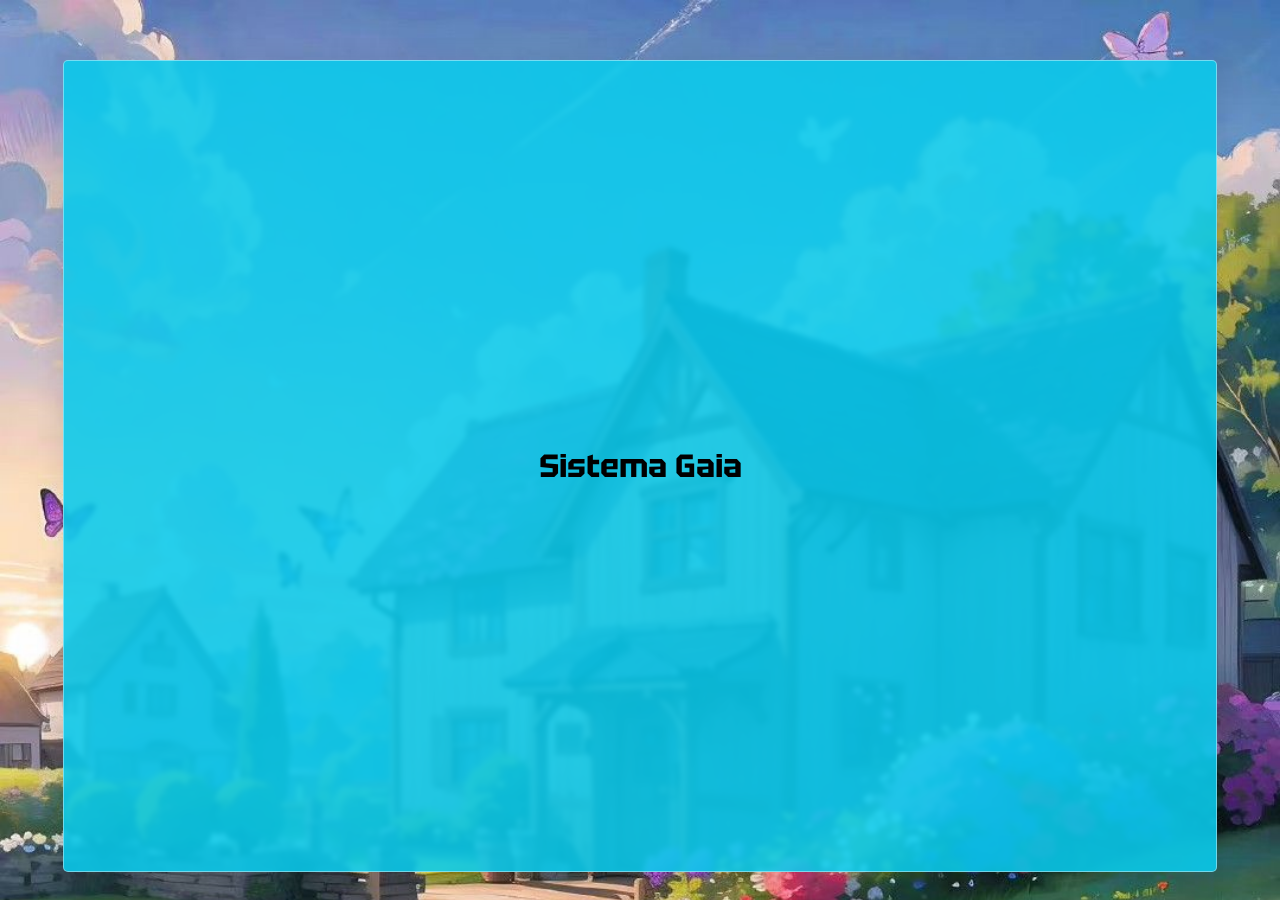
==== index.html @ ef2eaa03 "dia1" ====
<!DOCTYPE html>
<html lang="pt-br">
<head>
    <meta charset="UTF-8">
    <meta name="viewport" content="width=device-width, initial-scale=1.0">
    <title>Sistema Gaia</title>
    <link rel="stylesheet" href="style.css">


</head>
<body>
    <header></header>
    <main class="container">
        <h1 class="tituloGaia">
            Sistema Gaia
        </h1>
    <div class="tela_jogador">
        <section></section>
        <section></section>
        <section></section>
        <section></section>
        <section></section>

    </div>
    </main>
    
</body>
</html>
---- style.css ----
@import url('https://fonts.googleapis.com/css2?family=Poppins:wght@400;600&family=Tektur:wght@400;500;600;700;800;900&display=swap');

body {
 
    margin: 0;
    padding: 0;

    background-color: #1A7AE8;
    text-align: center;
    align-items: center;
    align-content: center;
    background-image: url(./img/fundo.jpg);
    background-repeat: no-repeat;
    background-size: cover;
    font-family: 'Tektur', cursive, sans-serif;

}

.container {
    width: 90vw;
    height: 90vh;
    align-content: center;
    text-align: center;
    margin: auto;
    margin-top: 60px;
    filter: blur(0px);
    background: rgba(9, 202, 236, 0.884);
    border-radius: 5px;
    box-shadow: 0 4px 30px rgba(0, 0, 0, 0.1);
    backdrop-filter: blur(2.4px);
    -webkit-backdrop-filter: blur(2.4px);
    border: 1px solid rgba(255, 255, 255, 0.42);


}


.tituloGaia {
    padding: 2rem;
}
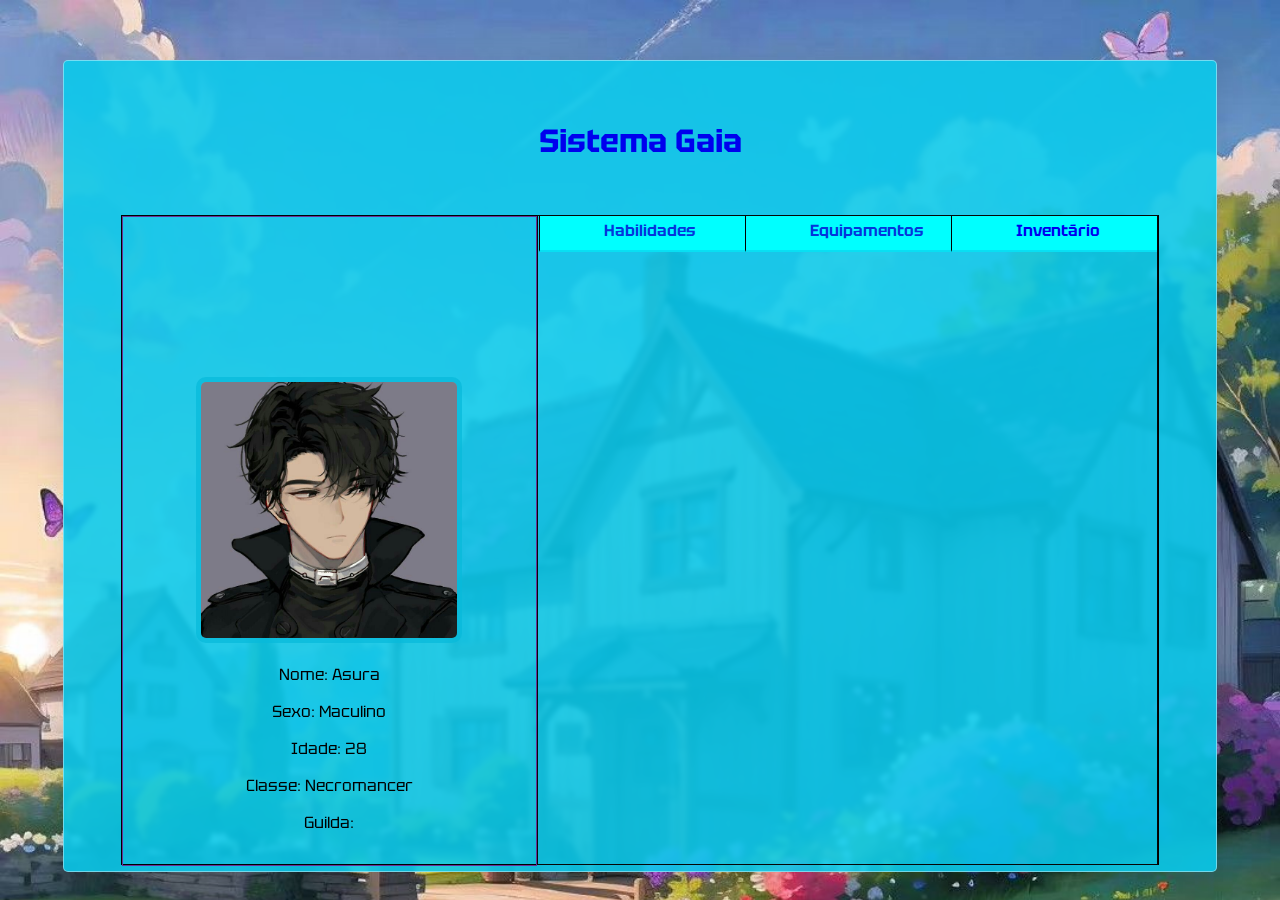
==== commit 723a068b: "dia3" ====
--- a/index.html
+++ b/index.html
@@ -1,5 +1,6 @@
 <!DOCTYPE html>
 <html lang="pt-br">
+
 <head>
     <meta charset="UTF-8">
     <meta name="viewport" content="width=device-width, initial-scale=1.0">
@@ -8,21 +9,51 @@
 
 
 </head>
+
 <body>
     <header></header>
     <main class="container">
         <h1 class="tituloGaia">
-            Sistema Gaia
+            <a href="#">Sistema Gaia</a>
+            <audio autoplay=" autoplay ">
+                <source src="./img/Vídeo-sem-título-Made-with-Clipchamp-_1_.mp3" type="audio/mp3">
+            </audio>
         </h1>
-    <div class="tela_jogador">
-        <section></section>
-        <section></section>
-        <section></section>
-        <section></section>
-        <section></section>
+        <div class="tela_jogador">
 
-    </div>
+            <div class="perfil_foto dados_jogador">
+                <img src="./img/foto_jogador.jpg" alt="">
+
+                <p>Nome: Asura</p>
+                <p>Sexo: Maculino</p>
+                <p>Idade: 28</p>
+                <p>Classe: Necromancer</p>
+                <p>Guilda:</p>
+                <br>
+                <p>Força: 2</p>
+                <p>Inteligência: 28 (+ 5)</p>
+                <p>Resistencia: 12</p>
+                <p>Destreza: 16</p>
+                <p>Agilidade: 20</p>
+                <p>HP: 1820</p>
+                <p>Mana: 2400</p>
+            </div>
+
+            <div class="status_jogador">
+
+                <nav class="menu_jogador">
+                    <ul>
+                        <li>Habilidades</li>
+                        <li>Equipamentos</li>
+                        <li> <a href="./inventario.html"> Inventário</a></li>
+                    </ul>
+                </nav>
+            </div>
+
+
+        </div>
     </main>
-    
+
 </body>
+
 </html>--- a/style.css
+++ b/style.css
@@ -18,6 +18,7 @@
 }
 
 .container {
+    
     width: 90vw;
     height: 90vh;
     align-content: center;
@@ -38,4 +39,141 @@
 
 .tituloGaia {
     padding: 2rem;
+}
+
+.tela_jogador {
+    width: 90%;
+    height: 80%;
+    border: 1px solid black;
+    display: flex;
+    align-items: center;
+    text-align: center;
+    margin: auto;
+}
+
+
+.perfil_foto {
+    width: 40%;
+    height: 100%;
+    border: 1px solid rebeccapurple;
+    overflow: hidden;
+   margin: auto;
+   align-content: center;
+   text-align: center;
+   align-items: center;
+   
+  
+   
+}
+
+.perfil_foto img {
+    width: 16rem;
+    height: 16rem;
+    margin-top: 10rem;
+    border: 5px solid rgba(8, 186, 218, 0.753);
+    border-radius: 10px;
+}
+
+.status_jogador {
+    width: 60%;
+    height: 100%;
+    border: 1px solid rgb(7, 6, 6);
+
+}
+
+.menu_jogador {
+    display: flex;
+    width: 100%;
+    
+
+   
+   
+}
+
+.menu_jogador ul li {
+    list-style: none;
+    float: left;
+   
+
+  
+}
+
+
+.menu_jogador li {
+    display: inline-flex;
+position: relative;
+padding-top: 0.2rem;
+width: 33%;
+height: 30px;
+padding-left: 4rem;
+transition: all 1s;
+background-color: aqua;
+border-left: 1px solid #000000;
+
+}
+
+.menu_jogador ul {
+    padding-left: 1px;
+    width: 100%;
+    height:20px;
+    display: inline-flex;
+    margin: auto;
+   
+
+    
+}
+
+.menu_jogador li {
+    color: rgb(4, 54, 219);
+    font-weight: 600;
+    border-bottom: 2px solid #0bd3eeb9;
+}
+
+.menu_jogador li:hover{
+    cursor: pointer;
+    background-color: aliceblue;
+    transition: all 1s;
+    color: black;
+    font-weight: 600;
+
+}
+
+.inventario {
+    width: 100%;
+    height: 100%;
+    display: block;
+    overflow: hidden;
+   
+
+}
+
+a {
+    text-decoration: none;
+}
+
+
+.itens_jogador {
+     width: 6.8rem;
+    height: 6.8rem;
+    float: left;
+    background-color: aliceblue;
+ 
+    border: 1px solid black;
+
+}
+.inventario ol li {
+    list-style: none;
+}
+
+.itens_jogador:hover {
+    scale: 1.1;
+}
+
+.itens_jogador img {
+    width: 6.8rem;
+}
+
+.itens_jogador img:hover {
+    width: 6.8rem;
+    scale: 1.0;
 }